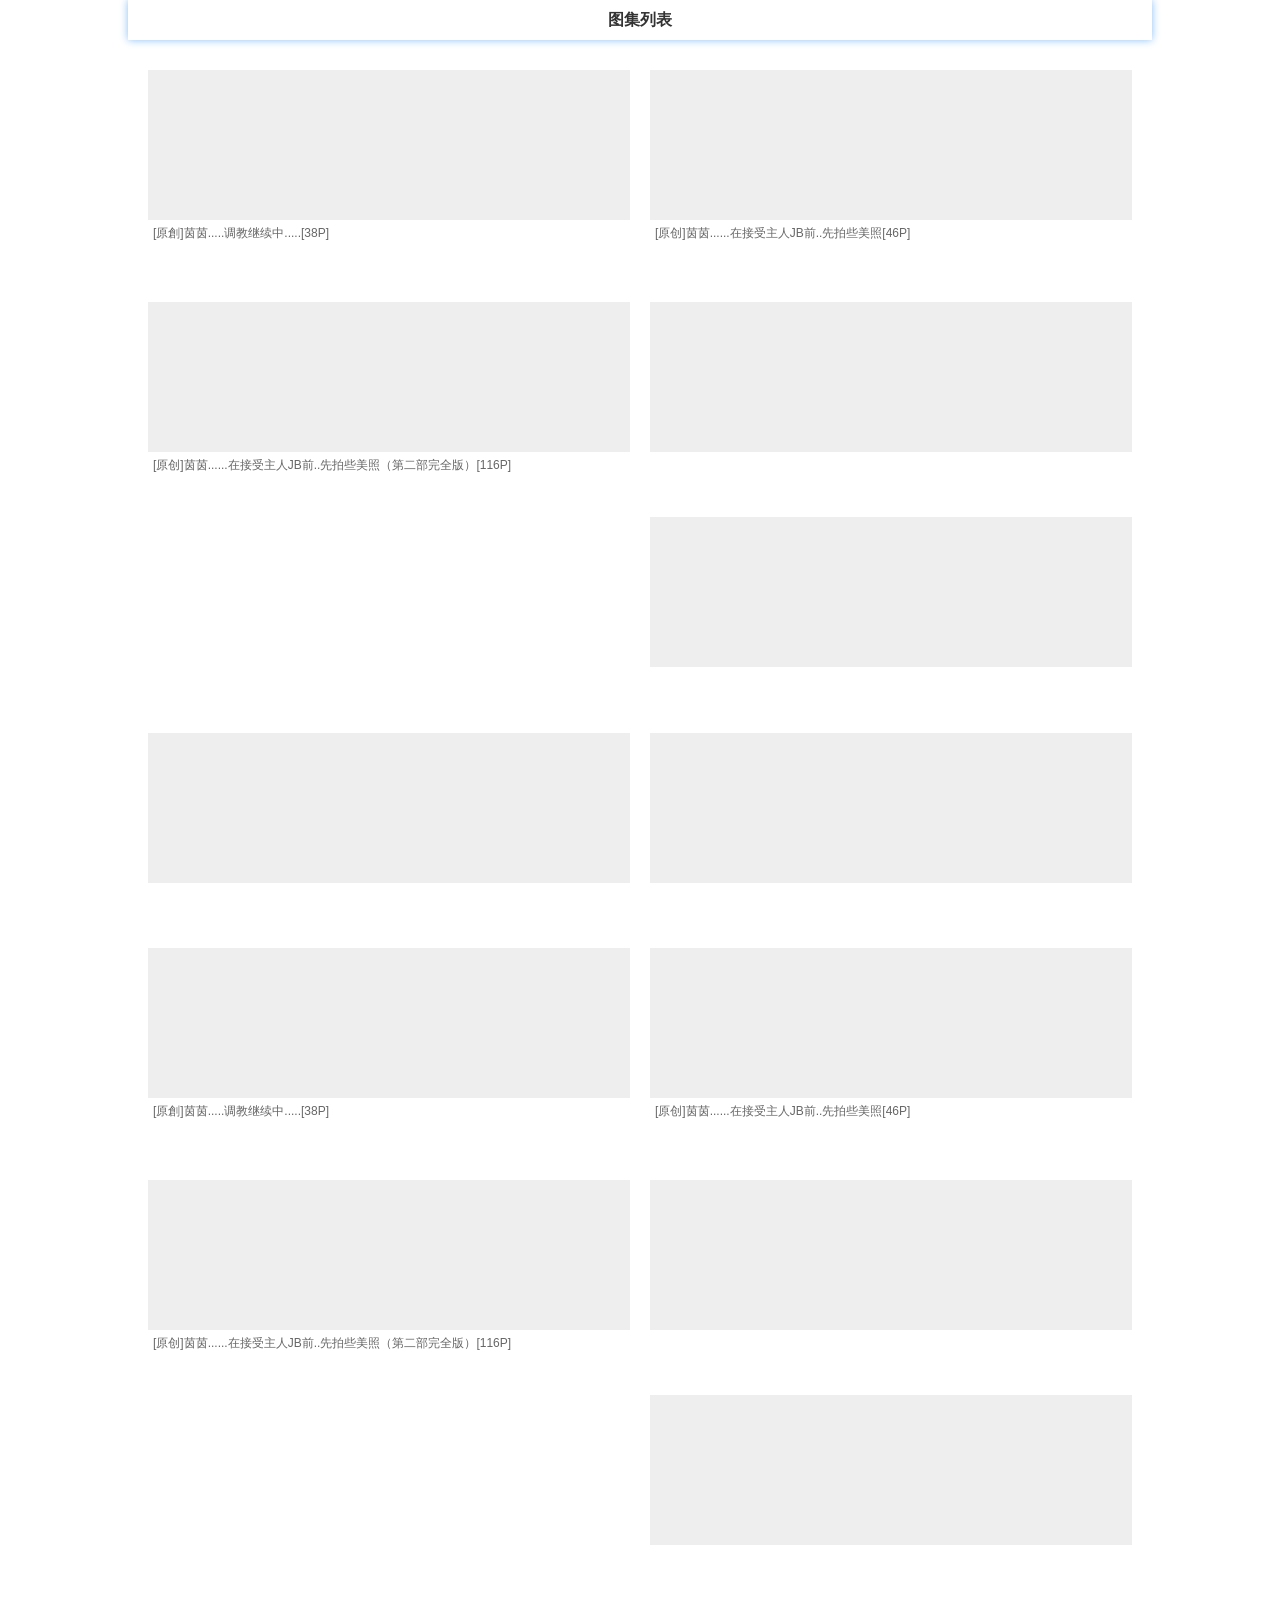
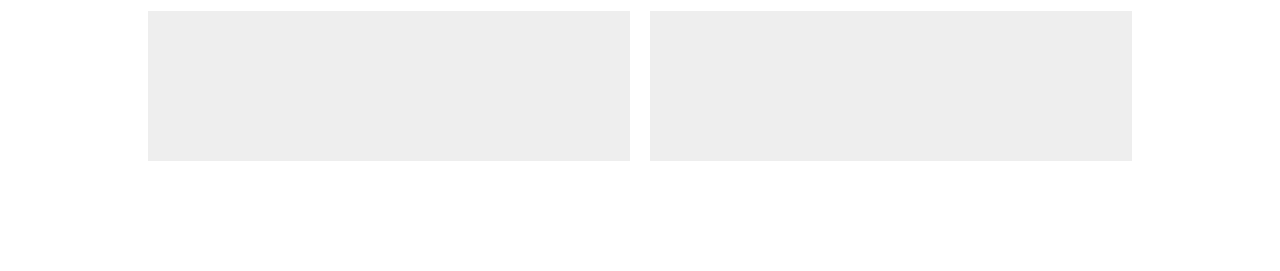
==== NSFW/index.html @ 3524ae8b "NSFW" ====
<!DOCTYPE html>
<!-- saved from url=(0081)https://n.6135.life/images/lists.html?orderCode=lastTime&tag_id=0&sub_cid=0&cid=0 -->
<html lang="en">

<head>
    <meta http-equiv="Content-Type" content="text/html; charset=UTF-8">
    <meta content="telephone=no" name="format-detection">
    <meta name="viewport" content="width=device-width, initial-scale=1.0, minimum-scale=1.0, maximum-scale=1.0, user-scalable=no">
    <title>SX色香视频-SXMV</title>
    <link rel="stylesheet" href="./SXfiles/common.css">
    <script src="./SXfiles/jquery-3.2.1.min.js"></script>
    <link rel="stylesheet" href="./SXfiles/iconfont.css">
</head>

<body>
    <div>
        <header class="js-header">
            <div class="head">
                <span>图集列表</span>
            </div>
        </header>
        <div class="content">
            <link rel="stylesheet" href="./SXfiles/i-list.css">
            <div class="panel">
                <ul class="pic-list clearfix">
                    
                </ul>
            </div>
        </div>
        <a class="btn-gotop" id="btn-gotop"><i class="btn fn-top"></i></a>
    </div>
    <script>
        $(function(){
            var page  = 0;
            $.getJSON("./data/index"+page+".json", function(data){
                var datas = data.list;
                var html = '';
                datas.forEach(function(item) {
                    var url =  './album.html?id='+item['id'];
                    html += '<li>';
                    html += '<div class="ub-list">';
                    html += '    <a href="'+url+'" class="ub-link">';
                    html += '    <div class="ub-pic"';
                    html += 'style="background-image: url('+item['cover']+');"></div>';
                    html += '    <span class="ub-tit">'+item['title']+'</span>';
                    html += '</a>';
                    html += '</div>';
                    html += '</li>';
                });
                $('.not-comment').remove();
                $('.pic-list').append(html);
                // page++;
            })
            $(window).scroll(function(){
                var srollPos = $(window).scrollTop();
                if(srollPos+$(window).height() > $(document).height() - 80){
                    $.getJSON("./data/index"+page+".json", function(data){
                        var datas = data.list;
                        var html = '';
                        datas.forEach(function(item) {
                            var url =  './album.html?id='+item['id'];
                            html += '<li>';
                            html += '<div class="ub-list">';
                            html += '    <a href="'+url+'" class="ub-link">';
                            html += '    <div class="ub-pic"';
                            html += 'style="background-image: url('+item['cover']+');"></div>';
                            html += '    <span class="ub-tit">'+item['title']+'</span>';
                            html += '</a>';
                            html += '</div>';
                            html += '</li>';
                        });
                        $('.not-comment').remove();
                        $('.pic-list').append(html);
                        // page++;
                    })
                }
            })
        })
    </script>

    <script type="text/javascript">
    $(function() {
        //to and footer nav setting
        var navTopTitle = "图片列表";
        $('#navTopTitle').html(navTopTitle);
        $('.navFooter').removeClass('active');
        $('.navFooter:nth-child(2)').addClass('active');

        $(window).scroll(function() {
            if ($(window).scrollTop() > 100) {
                $("#btn-gotop").fadeIn(500);
            } else {
                $("#btn-gotop").fadeOut(500);
            }
        });
        //当点击跳转链接后，回到页面顶部位置
        $("#btn-gotop").click(function() {
            $('body,html').animate({ scrollTop: 0 }, 1000); //1000代表1秒时间回到顶点
            return false;
        });

    });
    </script>
    <style>
    .btn-gotop {
        display: none;
        position: fixed;
        bottom: 150px;
        right: 10px;
        background: rgba(0, 0, 0, .5);
        width: 50px;
        height: 50px;
        border-radius: 5px;
        z-index: 99;
        text-align: center;
        line-height: 50px;
        color: #fff;
    }

    .btn-gotop:hover {
        color: #fff;
    }

    .btn-gotop i {
        font-size: 40px;
    }
    </style>

</body>

</html>
---- NSFW/SXfiles/common.css ----
body,div,ul,li{margin:0;padding:0}
body{color:#333;background:#fff;font:12px "pingfang SC","Microsoft YaHei","微软雅黑",helvetica,arial,verdana,tahoma,sans-serif}
a{color:#333;text-decoration:none;cursor:pointer}
a:hover{color:#333;text-decoration:none}
a:focus{outline:0}
img{display:inline-block;border:0;vertical-align:middle}
li{list-style:none}
a{-webkit-tap-highlight-color:rgba(255,0,0,0);}
body{
    /*background: #f1f2f3;*/
    max-width: 1024px;
    margin: auto;
    overflow-x: hidden;
    background: #fff;
}


/*顶部*/
header{
    position: fixed;
    top:0;
    max-width: 1024px;
    width: 100%;
    background: #fff;
    height:40px;
    z-index: 999;
    display: block;
    line-height: 40px;
    box-shadow: 0px 0px 8px #89bff5;
    position: fixed;
    border-bottom: none;
    font-size: 12px;
}

header .head{
    box-shadow: none;
    display: inline-block;
    vertical-align: bottom;
    width: 100%;
    max-width: 1024px;
    height: 40px;
    background: #fff;
    position: fixed;
    top: 0;
    /*left: 0;*/
    z-index: 9;
    -webkit-transition: -webkit-box-shadow .5s;
    border: none;
}
header .menu {
    float: right;
    line-height: 40px;
    font-size: 18px;
    width: 40px;
    color: #000;
    text-align: right;
    padding-right: 5px;
    margin-right: 0;
    position: absolute;
    top: 0;
    right: 0;
}
header .menu i{
    font-size: 24px;
}
:-moz-placeholder {
    color: #888;
}

::-moz-placeholder {
    color: #888;
}
header .go-back {
    position: absolute;
    width: 40px;
    text-align: center;
    line-height: 40px;
    display: block;
}

header .go-back i {
    display: inline-block;
    width: 12px;
    height: 12px;
    content: "";
    border-top: #333 1px solid;
    border-right: #333 1px solid;
    -webkit-transform: rotate(-135deg);
    -ms-transform: rotate(-135deg);
    transform: rotate(-135deg);
}
header span {
    display: block;
    text-align: center;
    font-weight: bold;
    font-size: 16px;
}
header nav {
    position: fixed;
    top:40px;
    display: none;
    width: 100%;
    max-width: 1024px;
    background-color: #fff;
    padding-bottom: 15px;
    z-index: 9;
    border-top: 1px solid #e6e6e6;
    padding: 6px;
    margin: auto;
    overflow-y: auto;
}
.js-nav li{
    display: block;
    line-height: 40px;
    padding-left: 15px;
    border-bottom: 1px solid #f1f1f1;
}
.js-nav li .menu-two{
    display: block;
    overflow: hidden;
    padding: 10px 0 0;
    border-top: 1px solid #f1f1f1;
}
header .menu-two a {
    padding: 0 10px;
    float: left;
    text-align: center;
    display: inline-block;
    line-height: 28px;
    cursor: pointer;
    margin-bottom: 10px;
}
header nav a{
    display: block;
}
header .nav-masklayer {
    width: 100%;
    height: 100%;
    z-index: 8;
    background-color: #000;
    opacity: .6;
    display: none;
    position: fixed;
    top: 0;
    left: 0;
}

.box{
    padding: 45px 0 45px;
    overflow-x: hidden;
}

@media only screen and (max-width: 640px) {
    header nav a {
        padding: 0;
        height: auto;
    }
}



.panel{
    padding: 5px 10px;
    margin-top: 15px;
}
.clearfix:after{
    content: "";
    height: 0;
    line-height: 0;
    display: block;
    visibility: hidden;
    clear: both;
}

.content{
    margin: 40px 0 50px;
    overflow-x: hidden;
}
---- NSFW/SXfiles/iconfont.css ----
@font-face {font-family: "btn";
  src: url('iconfont.eot?t=1520219978840'); /* IE9*/
  src: url('iconfont.eot?t=1520219978840#iefix') format('embedded-opentype'), /* IE6-IE8 */
  url('[data-uri]') format('woff'),
  url('iconfont.ttf?t=1520219978840') format('truetype'), /* chrome, firefox, opera, Safari, Android, iOS 4.2+*/
  url('iconfont.svg?t=1520219978840#btn') format('svg'); /* iOS 4.1- */
}

.btn {
  font-family:"btn" !important;
  font-size:16px;
  font-style:normal;
  -webkit-font-smoothing: antialiased;
  -moz-osx-font-smoothing: grayscale;
}

.fn-cuowu:before { content: "\e640"; }

.fn-bofang:before { content: "\e600"; }

.fn-pic:before { content: "\e616"; }

.fn-sort:before { content: "\e61b"; }

.fn-jinbi1:before { content: "\e721"; }

.fn-novel:before { content: "\e63d"; }

.fn-error:before { content: "\e64e"; }

.fn-xiugai:before { content: "\e615"; }

.fn-code:before { content: "\e62f"; }

.fn-tubiao207:before { content: "\e63e"; }

.fn-icon12:before { content: "\e612"; }

.fn-xiazai:before { content: "\e624"; }

.fn-vip1:before { content: "\e647"; }

.fn-next:before { content: "\e60b"; }

.fn-prev:before { content: "\e619"; }

.fn-201:before { content: "\e60c"; }

.fn-xiugaimima01:before { content: "\e62c"; }

.fn-jinbi:before { content: "\e627"; }

.fn-bianji:before { content: "\e682"; }

.fn-correct:before { content: "\e621"; }

.fn-erweima:before { content: "\e634"; }

.fn-shanchu1:before { content: "\e633"; }

.fn-shijian-copy:before { content: "\e613"; }

.fn-3:before { content: "\e62b"; }

.fn-shangchuan:before { content: "\e631"; }

.fn-jiaobiao:before { content: "\e6c7"; }

.fn-fenxiang:before { content: "\e623"; }

.fn-qq:before { content: "\e632"; }

.fn-wenxintishi:before { content: "\e6e5"; }

.fn-weixin:before { content: "\e658"; }

.fn-shouye:before { content: "\e625"; }

.fn-shezhi3:before { content: "\e62d"; }

.fn-fanhui-copy-copy:before { content: "\e602"; }

.fn-video1:before { content: "\e636"; }

.fn-zuanshi:before { content: "\e675"; }

.fn-mima01:before { content: "\e605"; }

.fn-down-bold:before { content: "\e6ec"; }

.fn-wancheng:before { content: "\e644"; }

.fn-bangdingyouxiang:before { content: "\e689"; }

.fn-icon2:before { content: "\e67e"; }

.fn-recharge:before { content: "\e650"; }

.fn-shijian5:before { content: "\e7d3"; }

.fn-verification-code:before { content: "\e617"; }

.fn-see:before { content: "\e64b"; }

.fn-more:before { content: "\e635"; }

.fn-video:before { content: "\e614"; }

.fn-mima-copy:before { content: "\e608"; }

.fn-time:before { content: "\e6a3"; }

.fn-yuechi:before { content: "\e7fc"; }

.fn-vip2:before { content: "\e643"; }

.fn-tuichu:before { content: "\e684"; }

.fn-qiaquan:before { content: "\e641"; }

.fn-mima:before { content: "\e66d"; }

.fn-QQ:before { content: "\e65e"; }

.fn-qiandao:before { content: "\e609"; }

.fn-top:before { content: "\e638"; }

.fn-baocun:before { content: "\e63c"; }

.fn-info-mage:before { content: "\e62e"; }

.fn-wode:before { content: "\e63b"; }

.fn-huiyuanquanyi:before { content: "\e739"; }

.fn-weixin1:before { content: "\e73b"; }

.fn-home:before { content: "\e61d"; }

.fn-yanzhengma:before { content: "\e683"; }

.fn-sanjiao:before { content: "\e61e"; }

.fn-triangle:before { content: "\e607"; }

.fn-images:before { content: "\e61f"; }

.fn-bianji1:before { content: "\e694"; }

.fn-nicheng:before { content: "\e639"; }

.fn-saoyisao:before { content: "\e6a2"; }

.fn-baocunchenggong:before { content: "\e611"; }

.fn-zhiding:before { content: "\e64f"; }

.fn-youxiang:before { content: "\e64a"; }

.fn-tuichudenglu:before { content: "\e65f"; }

.fn-sousuo:before { content: "\e622"; }

.fn-shujukushili:before { content: "\e7c6"; }

.fn-huangguan:before { content: "\e61a"; }

.fn-bofang1:before { content: "\e626"; }

.fn-nv:before { content: "\e618"; }

.fn-zhanghao:before { content: "\e630"; }

.fn-collection:before { content: "\e642"; }

.fn-tixian:before { content: "\e6b8"; }

.fn-vip:before { content: "\e60e"; }

.fn-xuanchuan:before { content: "\e674"; }

.fn-shanchu:before { content: "\e637"; }

.fn-shouji:before { content: "\e60a"; }

.fn-management:before { content: "\e980"; }

.fn-shangchuan1:before { content: "\e62a"; }

.fn-icon-test:before { content: "\e610"; }

.fn-fanhui:before { content: "\e61c"; }

.fn-tongguo:before { content: "\e629"; }

.fn-tishi:before { content: "\e628"; }

.fn-paihang:before { content: "\e606"; }

.fn-shoucang1:before { content: "\e601"; }

.fn-zhifubao:before { content: "\e8e4"; }

.fn-img:before { content: "\e620"; }

.fn-dailishang:before { content: "\e70e"; }

.fn-guanliyuan:before { content: "\e6fb"; }

.fn-jinbi2:before { content: "\e60f"; }

.fn-zan2:before { content: "\e603"; }

.fn-info:before { content: "\e64c"; }

.fn-gonggao:before { content: "\e63a"; }

.fn-agent:before { content: "\e604"; }

.fn-buxihuan:before { content: "\e776"; }

.fn-zhuyi:before { content: "\e655"; }

.fn-duoji:before { content: "\e60d"; }
---- NSFW/SXfiles/i-list.css ----
/********************************************************************/
.pic-list li{
    float: left;
    display: inline-block;
    width: 48%;
    margin: 1% 1% 5%;
    overflow: hidden;
    vertical-align: top;
    box-sizing: border-box;
}

.ub-list .ub-link {
    display: block;
}
.ub-pic {
    position: relative;
    background-size: 100% 100%;
    width: 100%;
    min-height: 150px;
    background-color: #eee;
    background-size: cover;
}
.ub-tit, .ub-txt {
    width: 100%;
    display: block;
    overflow: hidden;
    text-overflow: ellipsis;
    white-space: nowrap;
}

.ub-tit {
    width: auto;
    margin: 5px 0 0;
    font-size: 12px;
    color: #666;
    padding: 0 5px;
    overflow: hidden;
    text-overflow:ellipsis;
    white-space: nowrap;
}
.ub-tit i{
    font-size: 12px;
}
.ub-tit var{
    font-style: normal;
}

.my-gallery {
    width: 100%;
    overflow: hidden;
    padding: 10px 0;
}
.novel-top{
    padding: 10px 10px 5px 10px;
    margin-bottom: 10px;
    box-shadow: 0px 0px 8px #c7c7c7;
}
.novel-top .n-title{
    font-weight: bold;
    font-size: 17px;
    line-height: 25px;
    text-align: justify;
    overflow: hidden;
    text-overflow:ellipsis;
    white-space: nowrap;
}
.novel-top .n-info{
    margin-top: 10px;
    font-size: 13px;
    color: #888;
}
.novel-top .see{
    font-weight: normal;
    font-size: 12px;
    margin-right: 20px;
    color: #888;
    height: 25px;
    line-height: 30px;
    padding: 0 5px;
}
.novel-top .see var{
    font-style: normal;
}
.novel-top .n-info .tag{
    display: block;
    margin: 10px;
    font-size: 12px;
}
.novel-top .n-info .tag span{
    display: inline-block;
    padding: 1px 10px;
    margin-right: 5px;
    border-radius: 12px;
    color: #fff;
    background: #5cb7f9;
}
.novel-top .n-info .tag span a{
    color:#fff;
}
.my-gallery .span3{
    display: block;
    float: left;
    margin: 0 0px 5px 7px;
    width: 47%;
    position: relative;
    background: #f1f1f1;
    overflow: hidden;
}
.my-gallery .span3 img{
    width: 100%;
    height: auto;
}
.my-gallery .span3 span{
    position: absolute;
    top: 10px;
    right: 10px;
    color: #fff;
    padding: 5px;
    border-radius: 5px;
    line-height: normal;
    background: rgba(0,0,0,.4);
}
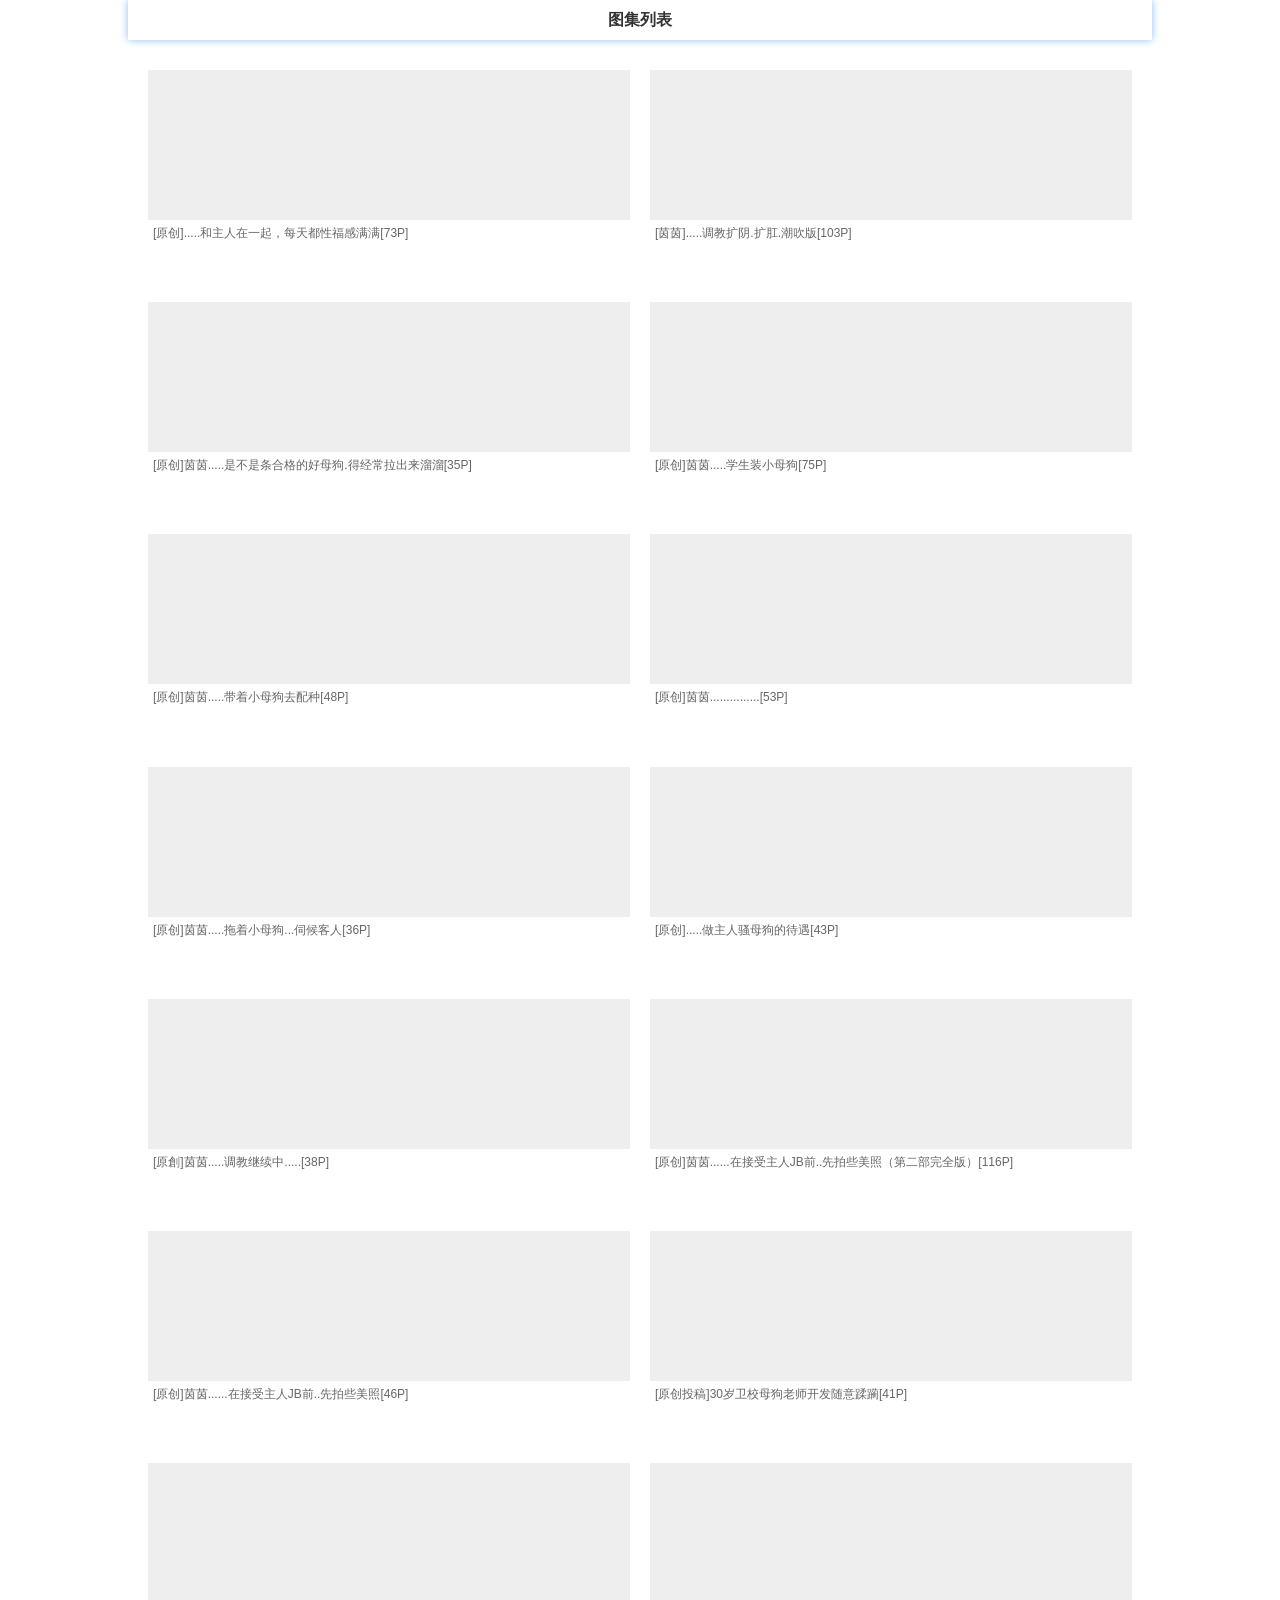
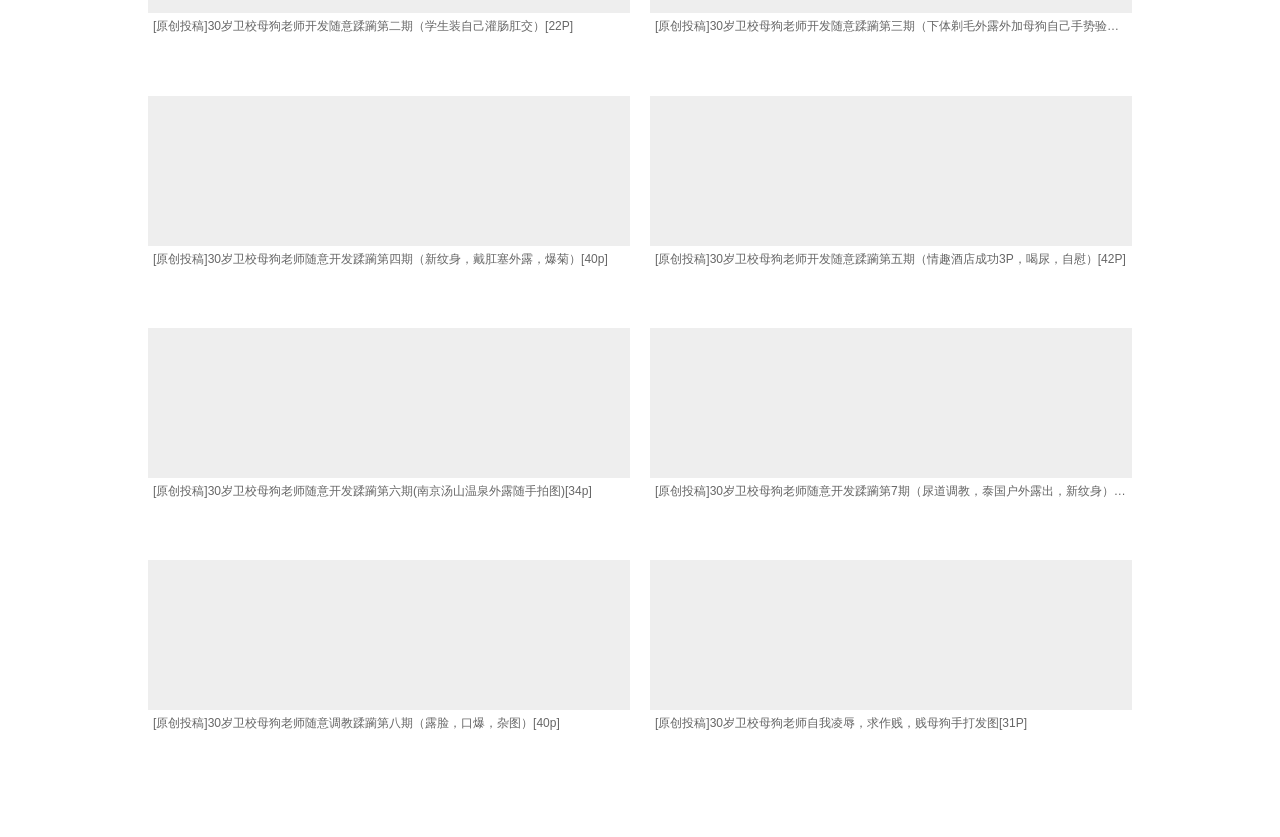
==== commit 4796f3dc: "Update index.html" ====
--- a/NSFW/index.html
+++ b/NSFW/index.html
@@ -32,8 +32,10 @@
     <script>
         $(function(){
             var page  = 0;
+            var morepage = 0;
             $.getJSON("./data/index"+page+".json", function(data){
                 var datas = data.list;
+                morepage = data.morePage;
                 var html = '';
                 datas.forEach(function(item) {
                     var url =  './album.html?id='+item['id'];
@@ -49,13 +51,14 @@
                 });
                 $('.not-comment').remove();
                 $('.pic-list').append(html);
-                // page++;
+                page++;
             })
             $(window).scroll(function(){
                 var srollPos = $(window).scrollTop();
-                if(srollPos+$(window).height() > $(document).height() - 80){
+                if((srollPos+$(window).height() > $(document).height() - 80)&&(morepage==1)){
                     $.getJSON("./data/index"+page+".json", function(data){
                         var datas = data.list;
+                        morepage = data.morePage;
                         var html = '';
                         datas.forEach(function(item) {
                             var url =  './album.html?id='+item['id'];
@@ -71,7 +74,7 @@
                         });
                         $('.not-comment').remove();
                         $('.pic-list').append(html);
-                        // page++;
+                        page++;
                     })
                 }
             })
@@ -128,4 +131,4 @@
 
 </body>
 
-</html>+</html>
